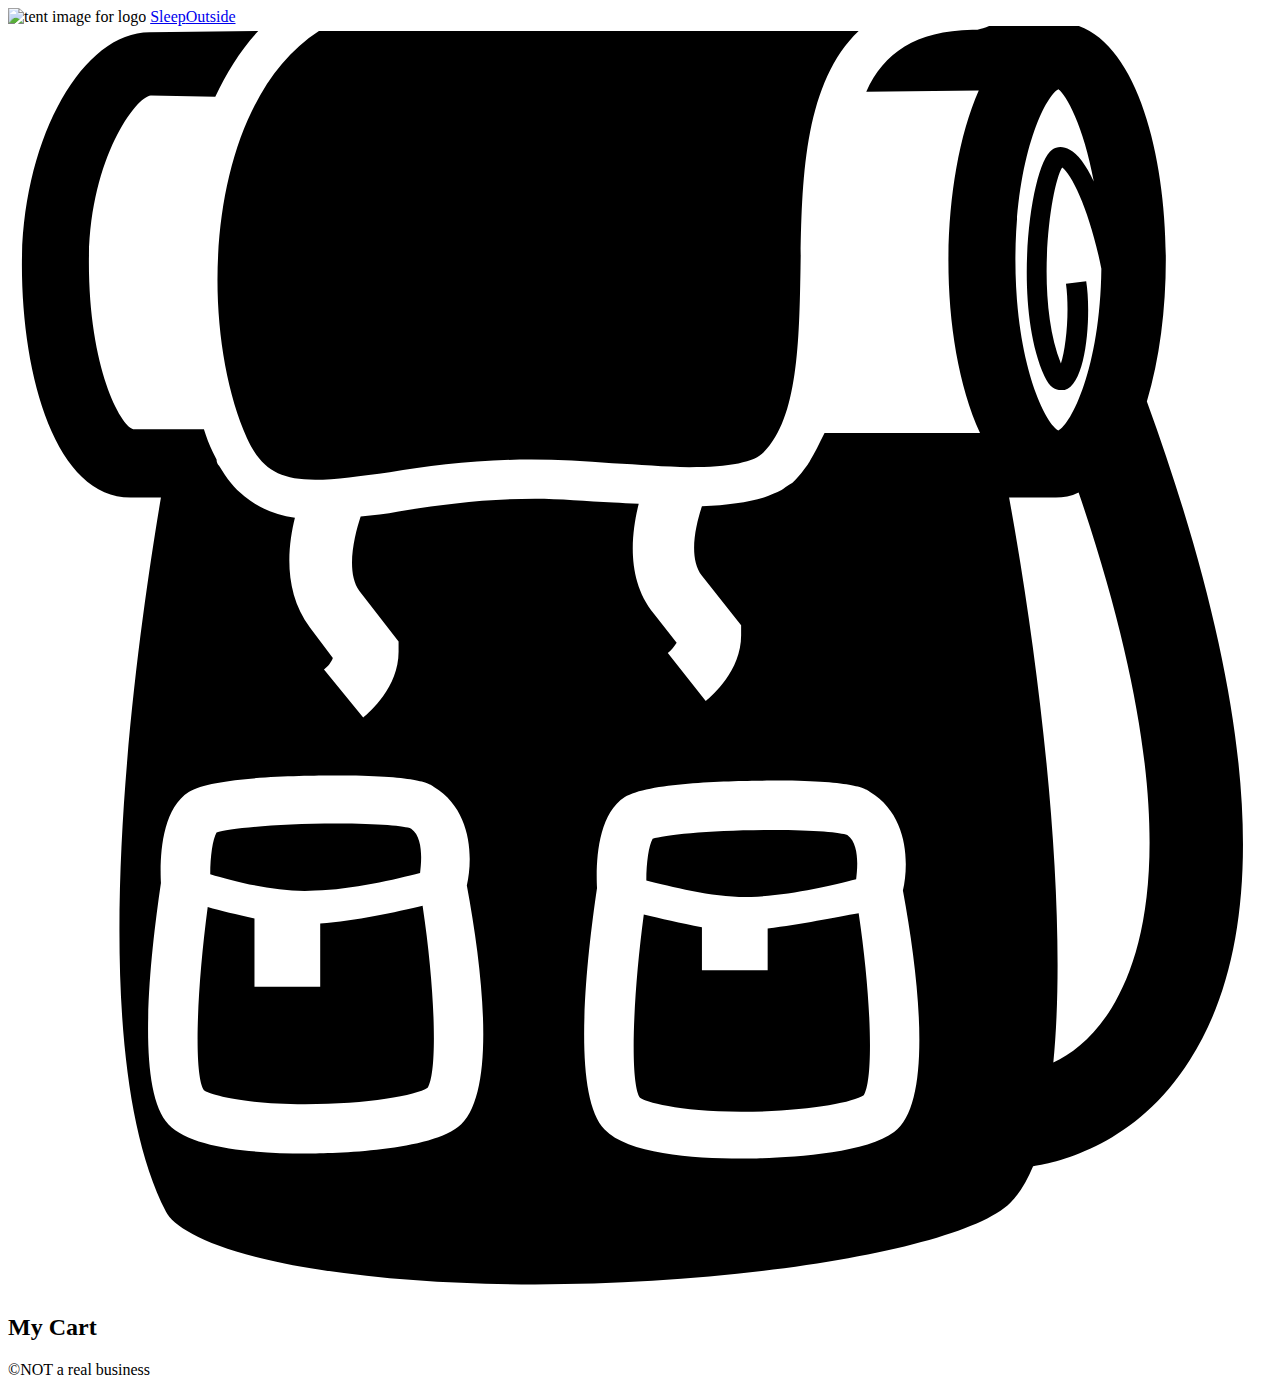
==== src/cart/index.html @ ecacf1bf "Initial commit" ====
<!DOCTYPE html>

<html lang="en">
  <head>
    <meta charset="UTF-8" />

    <meta name="viewport" content="width=device-width, initial-scale=1.0" />

    <title>Sleep Outside | Cart</title>

    <link rel="stylesheet" href="/css/style.css" />

    <script src="../js/cart.js" type="module"></script>
  </head>

  <body>
    <header class="divider">
      <div class="logo">
        <img src="/images/noun_Tent_2517.svg" alt="tent image for logo" />
        <a href="/index.html"> Sleep<span class="highlight">Outside</span></a>
      </div>

      <div class="cart">
        <a href="../cart/index.html">
          <svg xmlns="http://www.w3.org/2000/svg" viewBox="0 0 100 100">
            <path
              d="M18.9 32.6c1.1 2.4 2.5 3.3 5.4 3.3 1.6 0 3.6-0.3 5.9-0.6 3.2-0.5 6.9-1 11.2-1 2.1 0 4.3 0.1 6.4 0.3 2.1 0.1 4.2 0.3 6.1 0.3 3.2 0 5.2-0.4 5.9-1.2 2.7-2.7 2.8-8.8 2.9-14.6 0.1-6.7 0.2-14.5 4.6-18.7 -0.5 0-1 0-1.6 0 -14.2 0-37.5 0-41.1 0C15.6 6.2 14.9 23.6 18.9 32.6z"
            />

            <path
              d="M90.1 29.7c1-3.3 1.5-7.3 1.5-11.2 0-9-2.7-18.8-8.6-18.8 -0.1 0-0.2 0-0.3 0L77.8-0.1c-0.3 0.2-0.8 0.3-1.1 0.4 0 0 0 0 0 0 -0.2 0-0.3 0-0.4 0 -4.5 0.1-7 1.8-8.4 4.9l8.9-0.1c-1.6 3.6-2.4 8.7-2.4 13.5 0 4.9 0.8 9.9 2.5 13.6l-12.3 0c-0.2 0.4-0.4 0.8-0.6 1.2 -0.2 0.4-0.4 0.7-0.6 1.1 -0.1 0.1-0.1 0.2-0.2 0.3 -0.3 0.4-0.5 0.7-0.9 1.1 0 0 0 0 0 0 0 0-0.1 0.1-0.1 0.1 -0.1 0.1-0.2 0.2-0.4 0.3 -0.2 0.1-0.4 0.3-0.6 0.4 0 0 0 0 0 0 -0.4 0.2-0.9 0.4-1.4 0.6 -1.3 0.4-2.9 0.6-4.9 0.7 -0.5 1.5-1.1 4.1 0 5.5l3.1 3.9 0 0.8c0 2.8-2.3 4.8-2.8 5.2l-3-3.8c0.3-0.2 0.5-0.5 0.7-0.8l-1.8-2.3c-2.2-2.7-1.8-6.3-1.2-8.7 -0.7 0-1.4-0.1-2-0.1 -2.1-0.1-4.3-0.3-6.2-0.3 -4.1 0-7.7 0.5-10.8 1 -1 0.2-2 0.3-3 0.4 -0.5 1.5-1.2 4.4-0.1 5.9l3.1 4 0 0.8c0 2.8-2.3 4.8-2.8 5.2l-3.1-3.8c0.3-0.2 0.6-0.6 0.7-0.9l-1.8-2.4c-2.1-2.8-1.8-6.3-1.2-8.7 -1.6-0.2-2.9-0.8-4-1.7h0c-0.8-0.6-1.4-1.4-2-2.4 -0.1-0.1-0.2-0.3-0.2-0.5 -0.1-0.2-0.2-0.4-0.3-0.6 -0.3-0.6-0.5-1.2-0.7-1.8l-5.6 0c-1-0.3-3.5-4.8-3.5-13.2 0-8.1 3.7-13.1 4.9-13.2L16.4 5.6c0.9-1.9 2-3.7 3.4-5.2L11.2 0.5c-5.4 0-10.1 8.6-10.1 18.4 0 8.9 2.7 18.4 8.6 18.4h2.4c-1.8 10.7-6.6 43 0.4 56.5 0.7 1.4 4.3 3.4 12.2 4.6 20.2 3.1 49.8-0.5 54.6-5.3 0.7-0.7 1.3-1.7 1.8-2.9 2-0.3 8.2-1.7 12.4-8.4C100.1 71.5 98.9 53.9 90.1 29.7zM35.6 87.1c-2.6 2-10.5 2.1-12.1 2.1 0 0 0 0 0 0 -3.9 0-9-0.4-10.8-2.3 -2.6-2.7-1.5-13-0.6-19.1 -0.1-1.9 0-5.8 2.2-7.2 1.9-1.2 8.7-1.3 11.6-1.3 6.4 0 7.4 0.6 7.8 0.9 3 1.8 3.1 5.6 2.6 7.8C37.7 75.5 38.6 84.8 35.6 87.1zM70.1 87.5c-2.6 2-10.5 2.1-12.1 2.1 0 0 0 0 0 0 -3.9 0-9-0.4-10.8-2.3 -2.6-2.7-1.5-13-0.6-19.1 -0.1-1.9 0-5.8 2.2-7.2 1.9-1.2 8.7-1.3 11.6-1.3 6.4 0 7.4 0.6 7.8 0.9 3 1.8 3.1 5.6 2.6 7.8C72.2 76 73.1 85.3 70.1 87.5zM85.9 12.3c-0.6-1.3-1.3-2.2-1.9-2.5 -0.5-0.3-1-0.3-1.4 0 -1.7 1.1-3.2 12.2-0.6 17.9 0.4 0.9 0.9 1.1 1.3 1.1 0.1 0 0.2 0 0.3 0 1.8-0.5 2.1-6.2 1.7-8.6l-1.6 0.2c0.3 2.2 0 5.1-0.4 6.3 -2.1-5.3-0.8-14.1 0.1-15.5 0.8 0.6 2.2 3.5 3.1 8 -0.1 7.9-2.4 12.3-3.4 12.8 -1-0.5-3.4-5.2-3.4-13.5 0-8.3 2.4-13 3.4-13.5C83.7 5.4 85.1 7.9 85.9 12.3zM87.3 77.7c-1.4 2.3-3.1 3.6-4.6 4.3 1.2-12.2-1-31-3.5-44.7h3.3c0.1 0 0.3 0 0.4 0 0.6 0 1.2-0.1 1.8-0.4C92.8 60.7 90.7 72.2 87.3 77.7z"
            />

            <path
              d="M24.7 71v5h-5.2v-5.4c-1.4-0.3-2.7-0.6-3.7-0.9 -0.9 6.8-1.1 13.3-0.3 14.5 0.4 0.3 2.9 1.1 8 1.1h0c5 0 8.8-0.7 9.7-1.3 0.8-1.3 0.6-7.7-0.4-14.4C30.7 70.1 27.5 70.8 24.7 71z"
            />

            <path
              d="M58.8 68.9c2.9-0.1 6.4-0.9 8.3-1.4 0.1-0.8 0.3-2.8-0.7-3.5 -0.5-0.2-2.5-0.4-5.9-0.4 -4.9 0-8.6 0.4-9.5 0.7 -0.3 0.5-0.5 1.9-0.5 3.3C52.5 68.1 56 69 58.8 68.9z"
            />

            <path
              d="M24.3 68.4c2.9-0.1 6.4-0.9 8.3-1.4 0.1-0.8 0.3-2.8-0.7-3.5 -0.5-0.2-2.5-0.4-5.9-0.4 -4.9 0-8.6 0.4-9.5 0.7 -0.3 0.5-0.5 1.9-0.5 3.3C18 67.7 21.5 68.6 24.3 68.4z"
            />

            <path
              d="M60.1 71.4v3.3h-5.2v-3.4c-1.7-0.3-3.3-0.7-4.6-1 -0.9 6.8-1.1 13.3-0.3 14.5 0.4 0.3 2.9 1.1 8 1.1h0c5 0 8.8-0.7 9.7-1.3 0.8-1.3 0.6-7.7-0.4-14.4C65.5 70.5 62.7 71.1 60.1 71.4z"
            />

            <!-- <text x="0" y="115" fill="#000000" font-size="5px" font-weight="bold" font-family="'Helvetica Neue', Helvetica, Arial-Unicode, Arial, Sans-serif">Created by Natalia Woodroffe</text>
            <text x="0" y="120" fill="#000000" font-size="5px" font-weight="bold" font-family="'Helvetica Neue', Helvetica, Arial-Unicode, Arial, Sans-serif">from the Noun Project</text> -->
          </svg>
        </a>
      </div>
    </header>

    <main class="divider">
      <section class="products">
        <h2>My Cart</h2>

        <ul class="product-list">
          <!-- <li class="cart-card divider">
            <a href="product_pages/marmot-ajax-3.html" class="cart-card__image">
              <img
                src="images/tents/marmot-ajax-tent-3-person-3-season-in-pale-pumpkin-terracotta~p~880rr_01~320.jpg"
                alt="Marmot Ajax tent"
              />
            </a>
            <a href="product_pages/marmot-ajax-3.html">
              <h2 class="card__name">Marmot Ajax Tent - 3-Person, 3-Season</h2>
            </a>
            <p class="cart-card__color">Pale Pumpkin/Terracotta</p>
            <p class="cart-card__quantity">qty: 1</p>
            <p class="cart-card__price">$199.99</p>
          </li>
          <li class="cart-card divider">
            <a href="product_pages/marmot-ajax-3.html" class="cart-card__image">
              <img
                src="images/tents/the-north-face-talus-tent-4-person-3-season-in-golden-oak-saffron-yellow~p~985rf_01~320.jpg"
                alt="Talus Tent - 4-Person, 3-Season"
              />
            </a>
            <a href="product_pages/marmot-ajax-3.html">
              <h2 class="card__name">
                The North Face Talus Tent - 4-Person, 3-Season
              </h2></a
            >
            <p class="cart-card__color">Golden Oak/Saffron Yellow</p>
            <p class="cart-card__quantity">qty: 1</p>
            <p class="cart-card__price">$199.99</p>
          </li> -->
        </ul>
      </section>
    </main>

    <footer>&copy;NOT a real business</footer>
  </body>
</html>
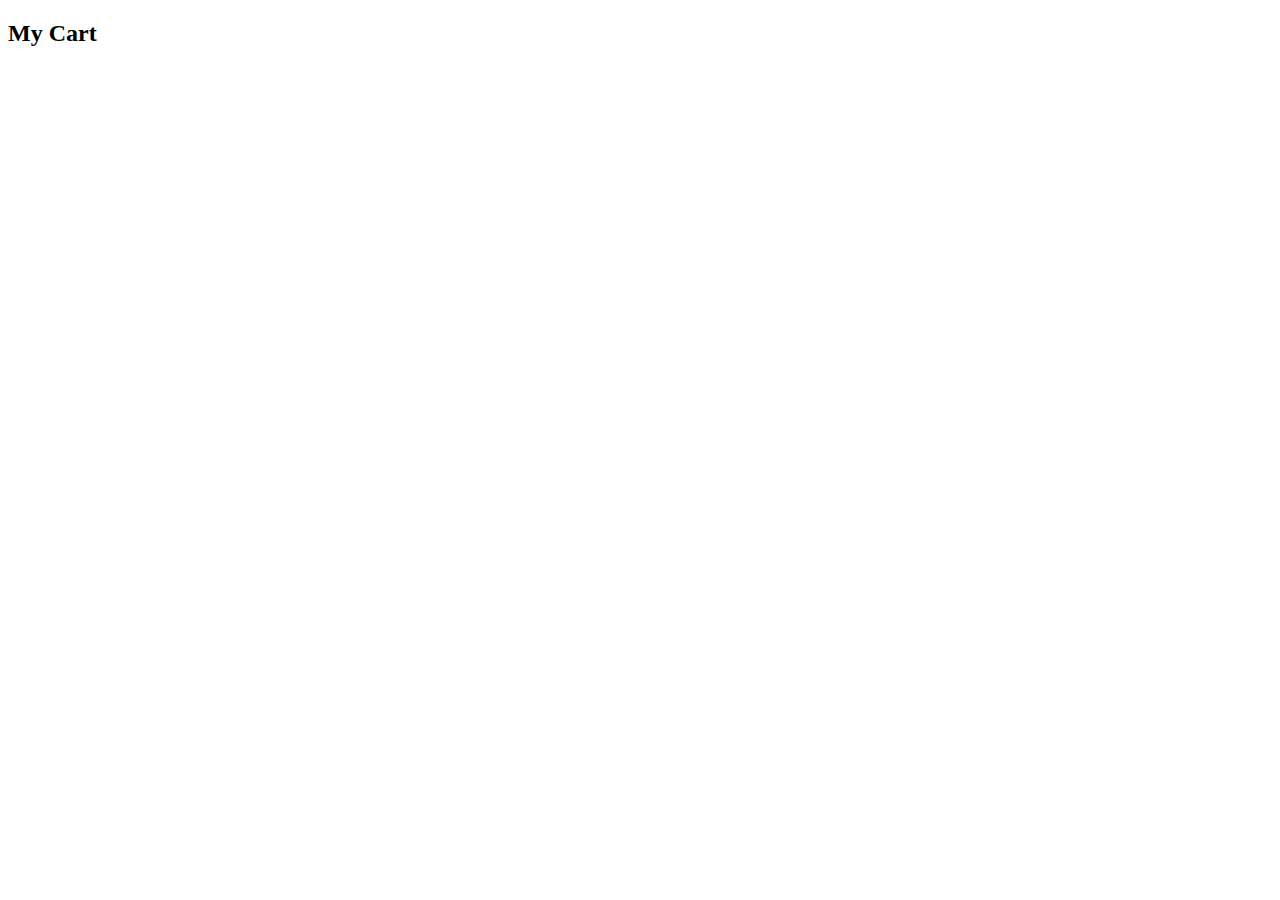
==== commit c0ad5e5d: "Checkout" ====
--- a/src/cart/index.html
+++ b/src/cart/index.html
@@ -1,4 +1,4 @@
-<!DOCTYPE html>
+<!doctype html>
 
 <html lang="en">
   <head>
@@ -10,55 +10,19 @@
 
     <link rel="stylesheet" href="/css/style.css" />
 
-    <script src="../js/cart.js" type="module"></script>
+    <script src="/js/cart.js" type="module"></script>
   </head>
 
   <body>
-    <header class="divider">
-      <div class="logo">
-        <img src="/images/noun_Tent_2517.svg" alt="tent image for logo" />
-        <a href="/index.html"> Sleep<span class="highlight">Outside</span></a>
-      </div>
-
-      <div class="cart">
-        <a href="../cart/index.html">
-          <svg xmlns="http://www.w3.org/2000/svg" viewBox="0 0 100 100">
-            <path
-              d="M18.9 32.6c1.1 2.4 2.5 3.3 5.4 3.3 1.6 0 3.6-0.3 5.9-0.6 3.2-0.5 6.9-1 11.2-1 2.1 0 4.3 0.1 6.4 0.3 2.1 0.1 4.2 0.3 6.1 0.3 3.2 0 5.2-0.4 5.9-1.2 2.7-2.7 2.8-8.8 2.9-14.6 0.1-6.7 0.2-14.5 4.6-18.7 -0.5 0-1 0-1.6 0 -14.2 0-37.5 0-41.1 0C15.6 6.2 14.9 23.6 18.9 32.6z"
-            />
-
-            <path
-              d="M90.1 29.7c1-3.3 1.5-7.3 1.5-11.2 0-9-2.7-18.8-8.6-18.8 -0.1 0-0.2 0-0.3 0L77.8-0.1c-0.3 0.2-0.8 0.3-1.1 0.4 0 0 0 0 0 0 -0.2 0-0.3 0-0.4 0 -4.5 0.1-7 1.8-8.4 4.9l8.9-0.1c-1.6 3.6-2.4 8.7-2.4 13.5 0 4.9 0.8 9.9 2.5 13.6l-12.3 0c-0.2 0.4-0.4 0.8-0.6 1.2 -0.2 0.4-0.4 0.7-0.6 1.1 -0.1 0.1-0.1 0.2-0.2 0.3 -0.3 0.4-0.5 0.7-0.9 1.1 0 0 0 0 0 0 0 0-0.1 0.1-0.1 0.1 -0.1 0.1-0.2 0.2-0.4 0.3 -0.2 0.1-0.4 0.3-0.6 0.4 0 0 0 0 0 0 -0.4 0.2-0.9 0.4-1.4 0.6 -1.3 0.4-2.9 0.6-4.9 0.7 -0.5 1.5-1.1 4.1 0 5.5l3.1 3.9 0 0.8c0 2.8-2.3 4.8-2.8 5.2l-3-3.8c0.3-0.2 0.5-0.5 0.7-0.8l-1.8-2.3c-2.2-2.7-1.8-6.3-1.2-8.7 -0.7 0-1.4-0.1-2-0.1 -2.1-0.1-4.3-0.3-6.2-0.3 -4.1 0-7.7 0.5-10.8 1 -1 0.2-2 0.3-3 0.4 -0.5 1.5-1.2 4.4-0.1 5.9l3.1 4 0 0.8c0 2.8-2.3 4.8-2.8 5.2l-3.1-3.8c0.3-0.2 0.6-0.6 0.7-0.9l-1.8-2.4c-2.1-2.8-1.8-6.3-1.2-8.7 -1.6-0.2-2.9-0.8-4-1.7h0c-0.8-0.6-1.4-1.4-2-2.4 -0.1-0.1-0.2-0.3-0.2-0.5 -0.1-0.2-0.2-0.4-0.3-0.6 -0.3-0.6-0.5-1.2-0.7-1.8l-5.6 0c-1-0.3-3.5-4.8-3.5-13.2 0-8.1 3.7-13.1 4.9-13.2L16.4 5.6c0.9-1.9 2-3.7 3.4-5.2L11.2 0.5c-5.4 0-10.1 8.6-10.1 18.4 0 8.9 2.7 18.4 8.6 18.4h2.4c-1.8 10.7-6.6 43 0.4 56.5 0.7 1.4 4.3 3.4 12.2 4.6 20.2 3.1 49.8-0.5 54.6-5.3 0.7-0.7 1.3-1.7 1.8-2.9 2-0.3 8.2-1.7 12.4-8.4C100.1 71.5 98.9 53.9 90.1 29.7zM35.6 87.1c-2.6 2-10.5 2.1-12.1 2.1 0 0 0 0 0 0 -3.9 0-9-0.4-10.8-2.3 -2.6-2.7-1.5-13-0.6-19.1 -0.1-1.9 0-5.8 2.2-7.2 1.9-1.2 8.7-1.3 11.6-1.3 6.4 0 7.4 0.6 7.8 0.9 3 1.8 3.1 5.6 2.6 7.8C37.7 75.5 38.6 84.8 35.6 87.1zM70.1 87.5c-2.6 2-10.5 2.1-12.1 2.1 0 0 0 0 0 0 -3.9 0-9-0.4-10.8-2.3 -2.6-2.7-1.5-13-0.6-19.1 -0.1-1.9 0-5.8 2.2-7.2 1.9-1.2 8.7-1.3 11.6-1.3 6.4 0 7.4 0.6 7.8 0.9 3 1.8 3.1 5.6 2.6 7.8C72.2 76 73.1 85.3 70.1 87.5zM85.9 12.3c-0.6-1.3-1.3-2.2-1.9-2.5 -0.5-0.3-1-0.3-1.4 0 -1.7 1.1-3.2 12.2-0.6 17.9 0.4 0.9 0.9 1.1 1.3 1.1 0.1 0 0.2 0 0.3 0 1.8-0.5 2.1-6.2 1.7-8.6l-1.6 0.2c0.3 2.2 0 5.1-0.4 6.3 -2.1-5.3-0.8-14.1 0.1-15.5 0.8 0.6 2.2 3.5 3.1 8 -0.1 7.9-2.4 12.3-3.4 12.8 -1-0.5-3.4-5.2-3.4-13.5 0-8.3 2.4-13 3.4-13.5C83.7 5.4 85.1 7.9 85.9 12.3zM87.3 77.7c-1.4 2.3-3.1 3.6-4.6 4.3 1.2-12.2-1-31-3.5-44.7h3.3c0.1 0 0.3 0 0.4 0 0.6 0 1.2-0.1 1.8-0.4C92.8 60.7 90.7 72.2 87.3 77.7z"
-            />
-
-            <path
-              d="M24.7 71v5h-5.2v-5.4c-1.4-0.3-2.7-0.6-3.7-0.9 -0.9 6.8-1.1 13.3-0.3 14.5 0.4 0.3 2.9 1.1 8 1.1h0c5 0 8.8-0.7 9.7-1.3 0.8-1.3 0.6-7.7-0.4-14.4C30.7 70.1 27.5 70.8 24.7 71z"
-            />
-
-            <path
-              d="M58.8 68.9c2.9-0.1 6.4-0.9 8.3-1.4 0.1-0.8 0.3-2.8-0.7-3.5 -0.5-0.2-2.5-0.4-5.9-0.4 -4.9 0-8.6 0.4-9.5 0.7 -0.3 0.5-0.5 1.9-0.5 3.3C52.5 68.1 56 69 58.8 68.9z"
-            />
-
-            <path
-              d="M24.3 68.4c2.9-0.1 6.4-0.9 8.3-1.4 0.1-0.8 0.3-2.8-0.7-3.5 -0.5-0.2-2.5-0.4-5.9-0.4 -4.9 0-8.6 0.4-9.5 0.7 -0.3 0.5-0.5 1.9-0.5 3.3C18 67.7 21.5 68.6 24.3 68.4z"
-            />
-
-            <path
-              d="M60.1 71.4v3.3h-5.2v-3.4c-1.7-0.3-3.3-0.7-4.6-1 -0.9 6.8-1.1 13.3-0.3 14.5 0.4 0.3 2.9 1.1 8 1.1h0c5 0 8.8-0.7 9.7-1.3 0.8-1.3 0.6-7.7-0.4-14.4C65.5 70.5 62.7 71.1 60.1 71.4z"
-            />
-
-            <!-- <text x="0" y="115" fill="#000000" font-size="5px" font-weight="bold" font-family="'Helvetica Neue', Helvetica, Arial-Unicode, Arial, Sans-serif">Created by Natalia Woodroffe</text>
-            <text x="0" y="120" fill="#000000" font-size="5px" font-weight="bold" font-family="'Helvetica Neue', Helvetica, Arial-Unicode, Arial, Sans-serif">from the Noun Project</text> -->
-          </svg>
-        </a>
-      </div>
+    <header id="headerElement" class="divider">
+      
     </header>
 
     <main class="divider">
       <section class="products">
         <h2>My Cart</h2>
 
-        <ul class="product-list">
+        <ul class="product-list cart-list">
           <!-- <li class="cart-card divider">
             <a href="product_pages/marmot-ajax-3.html" class="cart-card__image">
               <img
@@ -93,6 +57,6 @@
       </section>
     </main>
 
-    <footer>&copy;NOT a real business</footer>
+    <footer id="footerElement"></footer>
   </body>
 </html>
